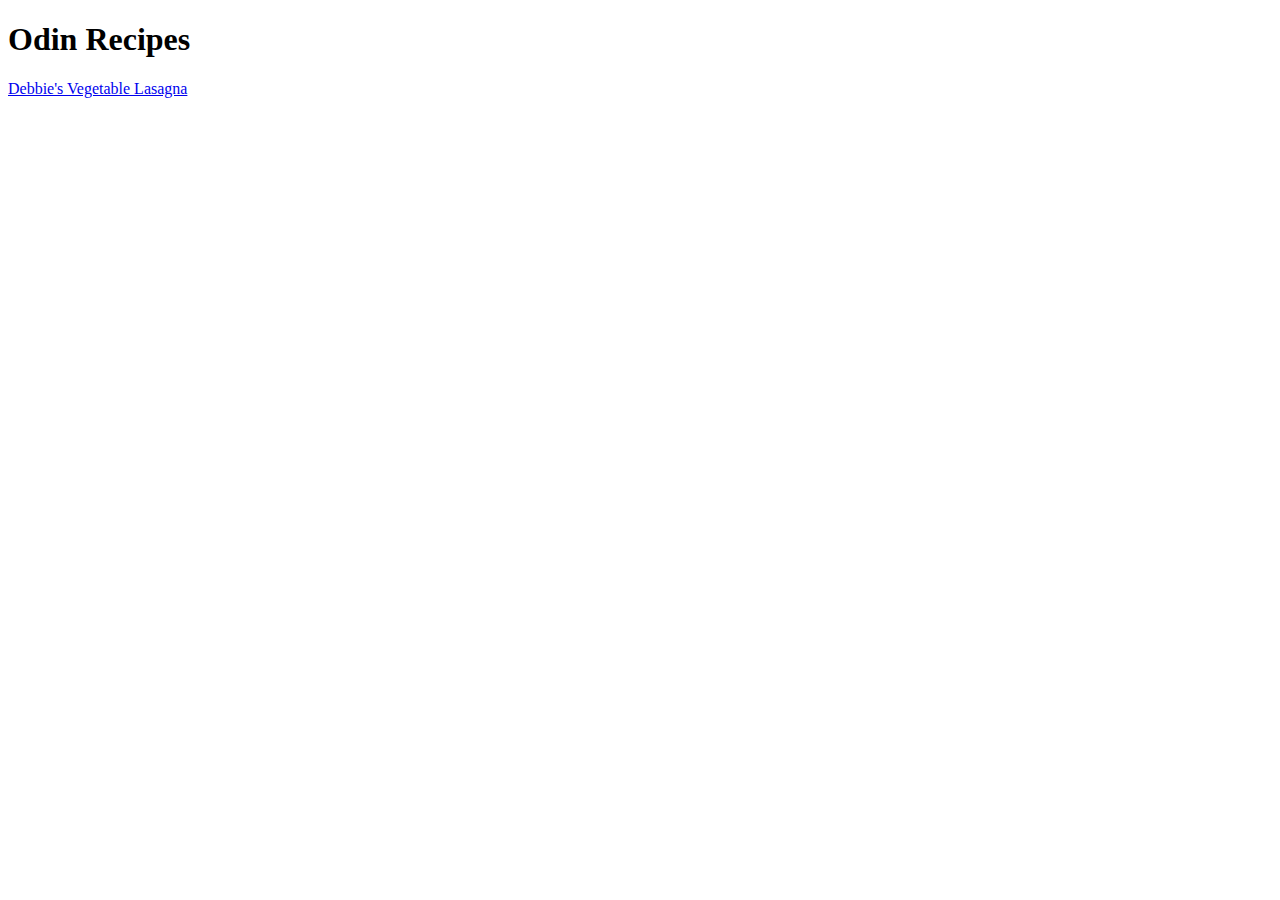
==== index.html @ a7300114 "Complete 'lasagna.html' page     Completed the lasagna.html page with Debbie's Veggie Lasagna recipe" ====
<!DOCTYPE html>
<html lang="en">
<head>
    <meta charset="UTF-8">
    <meta http-equiv="X-UA-Compatible" content="IE=edge">
    <meta name="viewport" content="width=device-width, initial-scale=1.0">
    <title>Danny's Odin Recipes Site</title>
</head>
<body>
    <h1>Odin Recipes</h1>
    <a href="/recipes/lasagna.html">Debbie's Vegetable Lasagna</a>
</body>
</html>
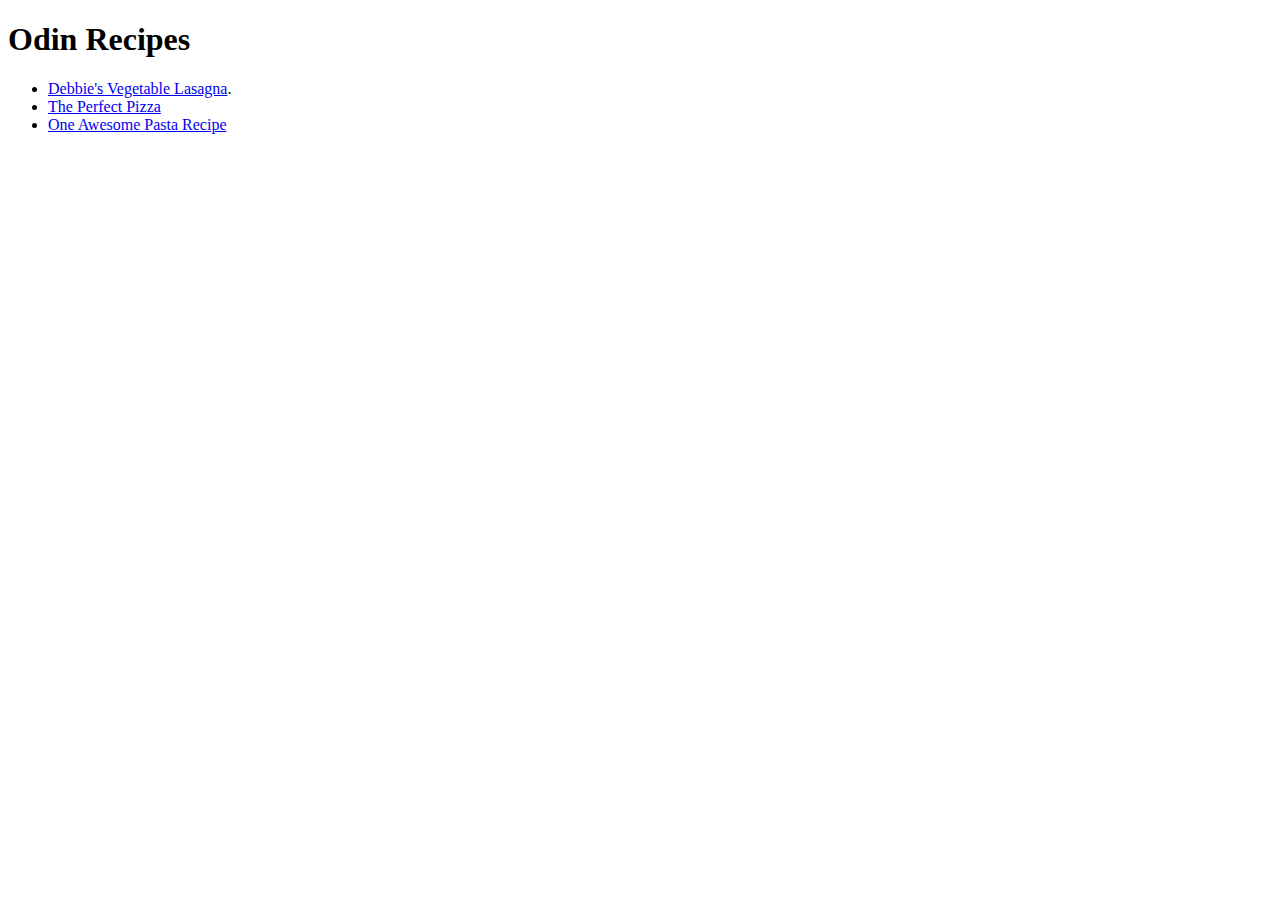
==== commit 387a9de6: "Update index and 'lasagna' pages" ====
--- a/index.html
+++ b/index.html
@@ -8,6 +8,11 @@
 </head>
 <body>
     <h1>Odin Recipes</h1>
-    <a href="/recipes/lasagna.html">Debbie's Vegetable Lasagna</a>
+    <ul>
+        <li><a href="/recipes/lasagna.html">Debbie's Vegetable Lasagna</a>.</li>
+        <li><a href="/recipes/pizza.html">The Perfect Pizza</a></li>
+        <li><a href="/recipes/pasta.html">One Awesome Pasta Recipe</a></li>
+      </ul>
+
 </body>
 </html>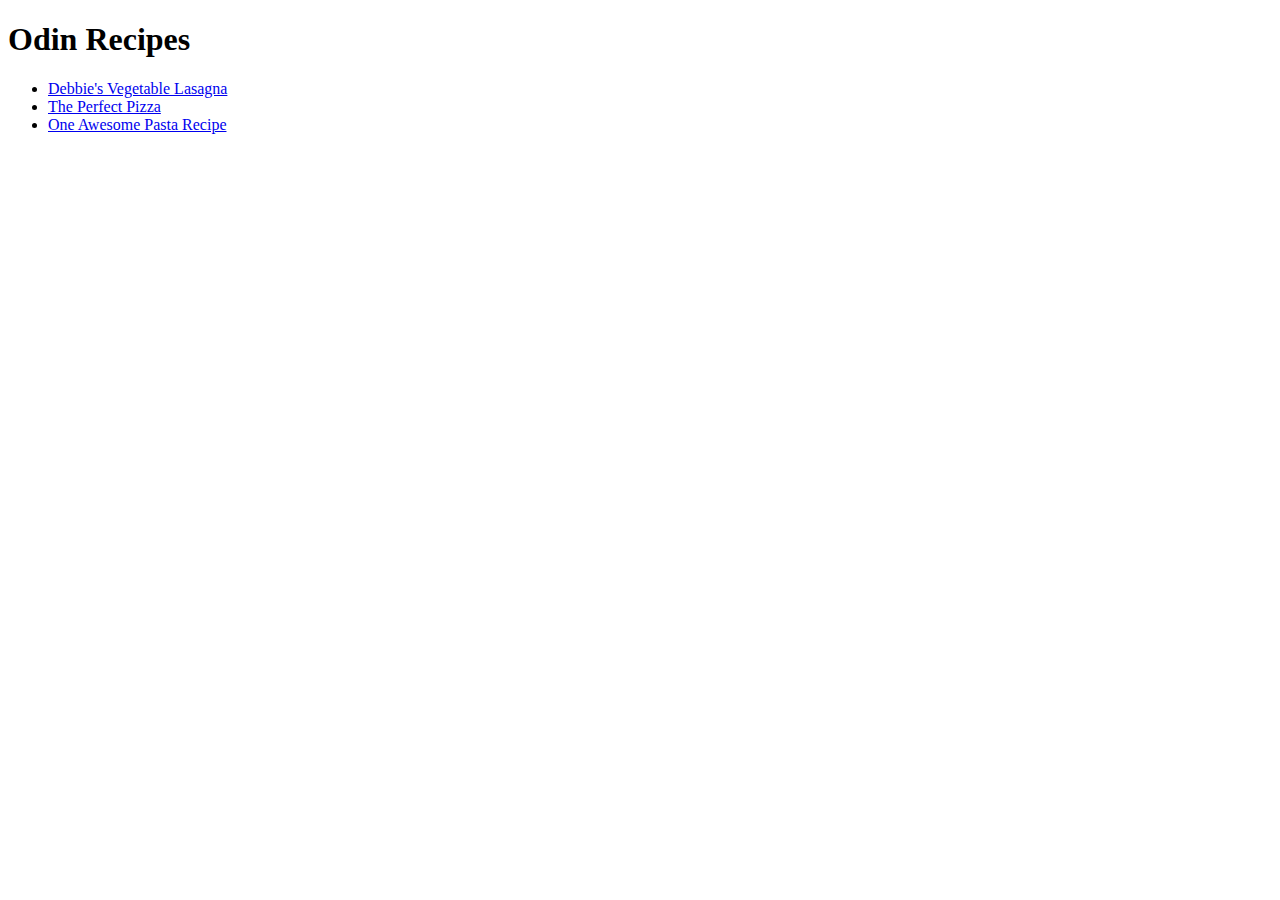
==== commit cc247ba2: "Remove unnecessary text     Removed an unnecessary period from the first menu item:     'Debbie's Ve" ====
--- a/index.html
+++ b/index.html
@@ -9,7 +9,7 @@
 <body>
     <h1>Odin Recipes</h1>
     <ul>
-        <li><a href="/recipes/lasagna.html">Debbie's Vegetable Lasagna</a>.</li>
+        <li><a href="/recipes/lasagna.html">Debbie's Vegetable Lasagna</a></li>
         <li><a href="/recipes/pizza.html">The Perfect Pizza</a></li>
         <li><a href="/recipes/pasta.html">One Awesome Pasta Recipe</a></li>
       </ul>
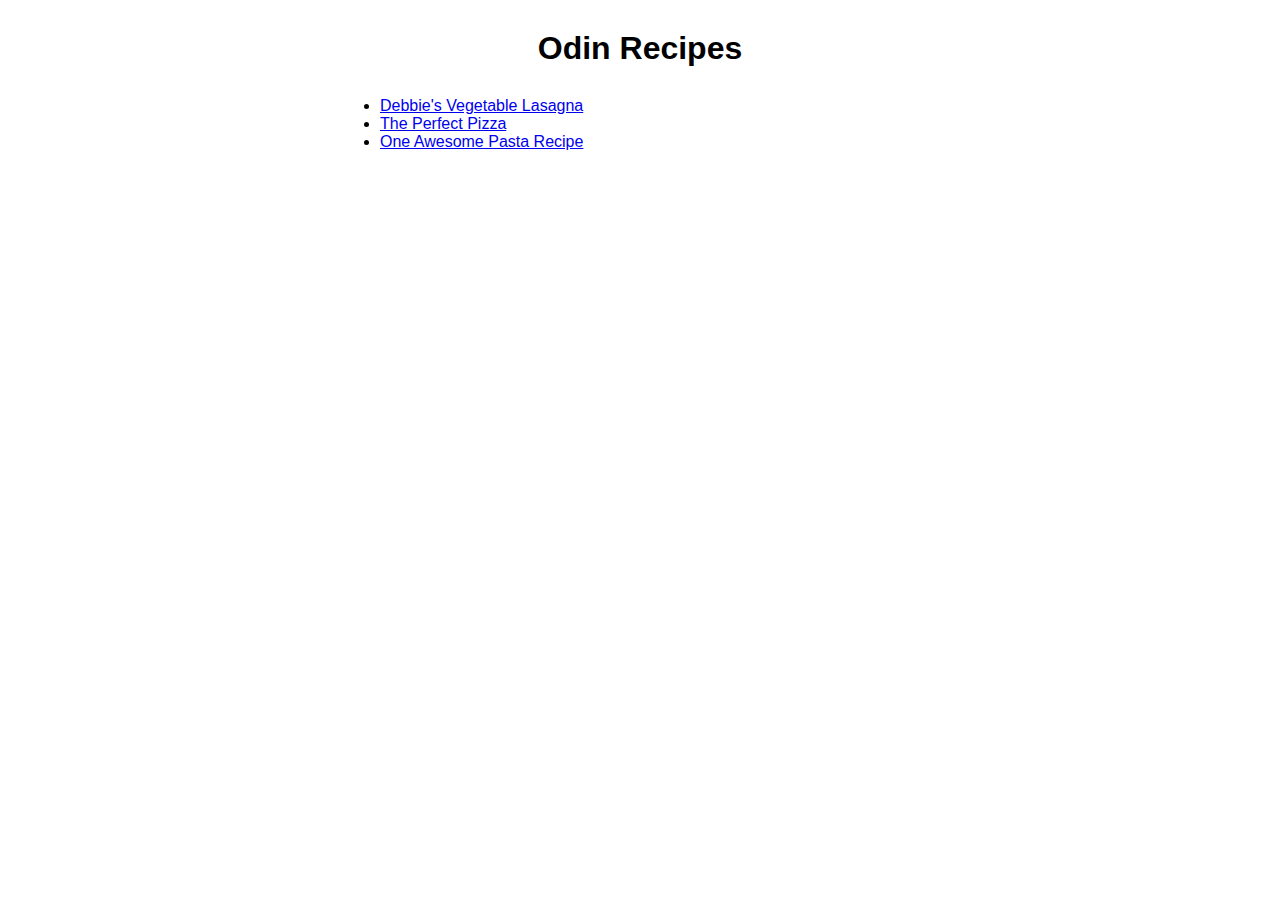
==== commit f0caba95: "Add stylesheet Amend all pages for CSS updates" ====
--- a/index.html
+++ b/index.html
@@ -5,6 +5,7 @@
     <meta http-equiv="X-UA-Compatible" content="IE=edge">
     <meta name="viewport" content="width=device-width, initial-scale=1.0">
     <title>Danny's Odin Recipes Site</title>
+    <link rel="stylesheet" href="css/styles.css">
 </head>
 <body>
     <h1>Odin Recipes</h1>
--- a/css/styles.css
+++ b/css/styles.css
@@ -0,0 +1,33 @@
+* {
+    font-family: helvetica, sans-serif;
+    max-width: 600px;
+    margin: auto;
+}
+
+h1 {
+    text-align: center;
+    margin-bottom: 30px;
+    margin-top: 30px;
+}
+
+h2, h3 {
+    margin-top: 30px;
+    margin-bottom: 30px;
+}
+
+h4 {
+    max-width: 650px;
+    margin: auto;
+}
+
+.return {
+    color: pink;
+    margin: auto;
+    text-align: center;
+}
+
+.header-image {
+    text-align: center;
+    margin-top: 30px;
+    margin-bottom:
+}
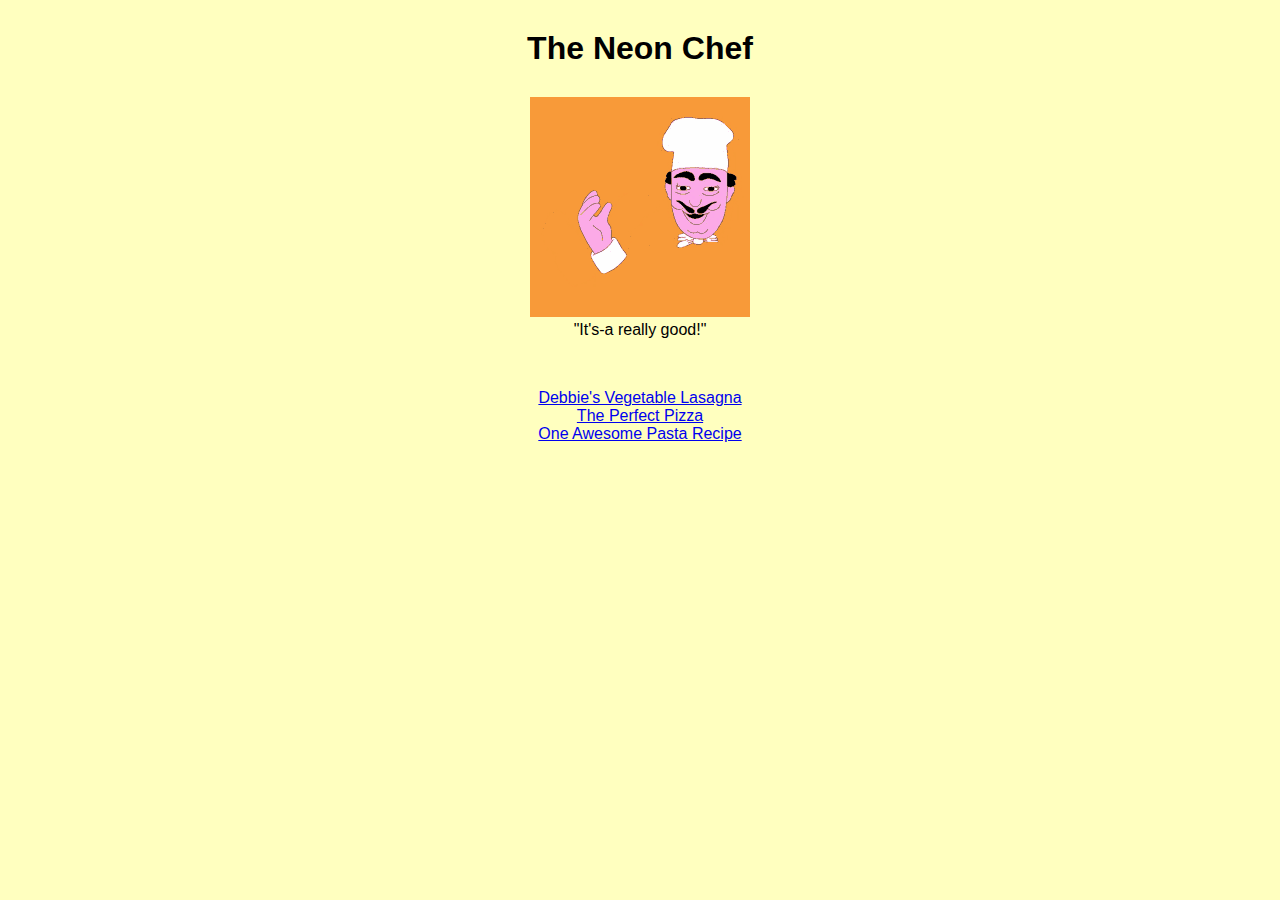
==== commit cbf368bf: "Add background color to all pages Add header image to index.html Remove unordered list from index.ht" ====
--- a/index.html
+++ b/index.html
@@ -8,12 +8,18 @@
     <link rel="stylesheet" href="css/styles.css">
 </head>
 <body>
-    <h1>Odin Recipes</h1>
-    <ul>
-        <li><a href="/recipes/lasagna.html">Debbie's Vegetable Lasagna</a></li>
-        <li><a href="/recipes/pizza.html">The Perfect Pizza</a></li>
-        <li><a href="/recipes/pasta.html">One Awesome Pasta Recipe</a></li>
-      </ul>
-
+    <h1>The Neon Chef</h1>
+    <div class="header-image">
+        <figure>
+            <img src="../images/chef-blow-kiss.gif" alt="A Chef Blowing a Kiss">
+            <figcaption>"It's-a really good!"</figcaption>
+        </figure>
+    </div>
+    <div class="main-menu">
+       <a href="/recipes/lasagna.html">Debbie's Vegetable Lasagna</a><br>
+       <a href="/recipes/pizza.html">The Perfect Pizza</a><br>
+       <a href="/recipes/pasta.html">One Awesome Pasta Recipe</a>
+    </div>
+    
 </body>
 </html>--- a/css/styles.css
+++ b/css/styles.css
@@ -2,17 +2,30 @@
     font-family: helvetica, sans-serif;
     max-width: 600px;
     margin: auto;
+    background-color: RGB(255, 255, 191);
+}
+
+.main-menu {
+    text-align: center;
+    padding-top: 50px;
 }
 
 h1 {
     text-align: center;
     margin-bottom: 30px;
     margin-top: 30px;
+    font-family: Arial, Helvetica, sans-serif;
 }
 
 h2, h3 {
     margin-top: 30px;
     margin-bottom: 30px;
+    text-align: center;
+}
+
+h3 {
+    text-align: left;
+    text-decoration: underline;
 }
 
 h4 {
@@ -29,5 +42,8 @@
 .header-image {
     text-align: center;
     margin-top: 30px;
-    margin-bottom:
 }
+
+.final-thoughts {
+    padding-bottom: 50px;
+}